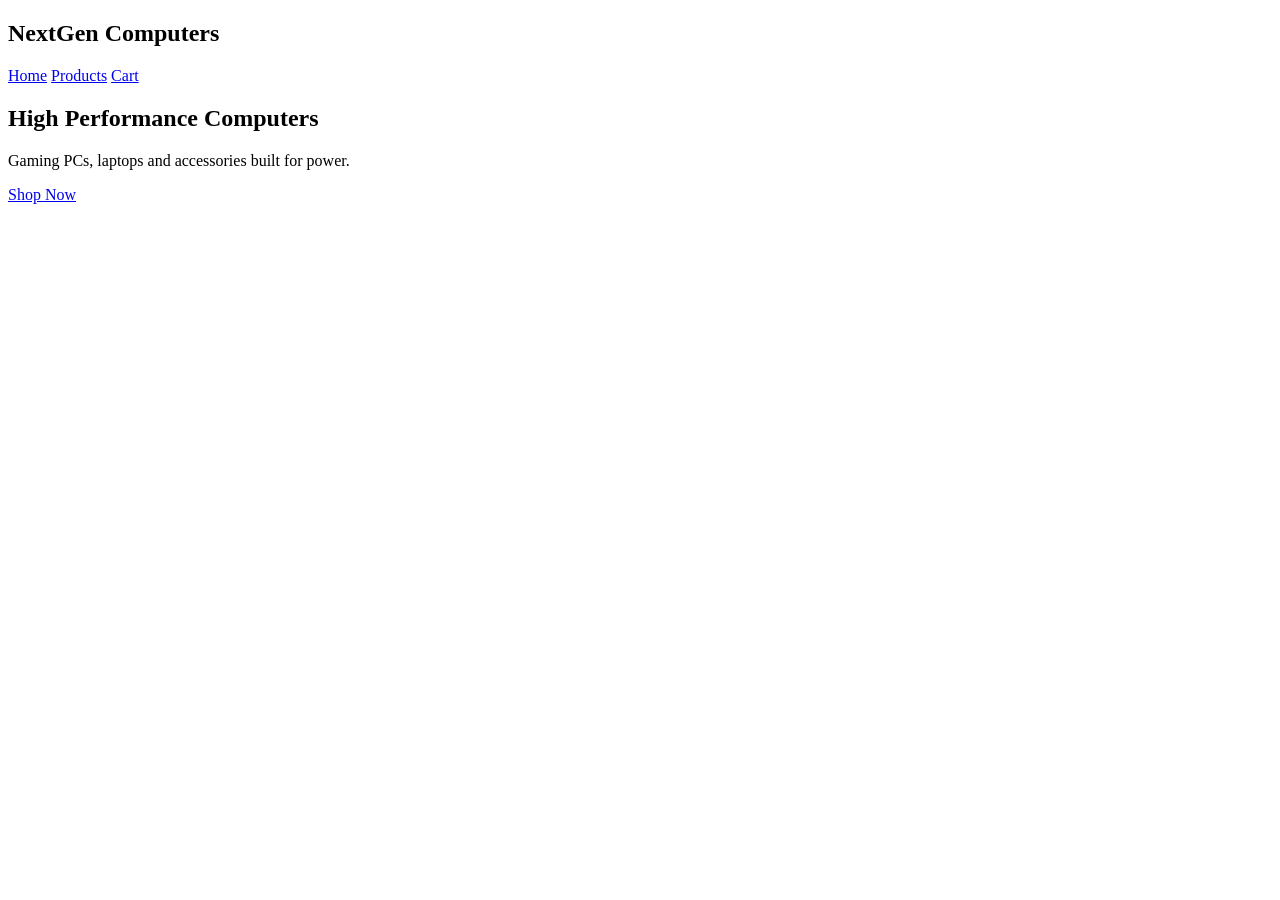
==== index.html @ c6079c11 "Added a homepage structure and files" ====
<!doctype html>
<html lang="en">
  <head>
    <meta charset="UTF-8" />
    <meta name="viewport" content="width=device-width, initial-scale=1.0" />
    <link rel="stylesheet" href="css/style.css" />
    <title>NextGen Computers</title>
  </head>
  <body>
    <nav>
      <h1>NextGen Computers</h1>
      <div>
        <a href="index.html">Home</a>
        <a href="products.html">Products</a>
        <a href="cart.html">Cart</a>
      </div>
    </nav>

    <main class="center">
      <h2>High Performance Computers</h2>
      <p>Gaming PCs, laptops and accessories built for power.</p>
      <a href="products.html" class="button">Shop Now</a>
    </main>
  </body>
</html>
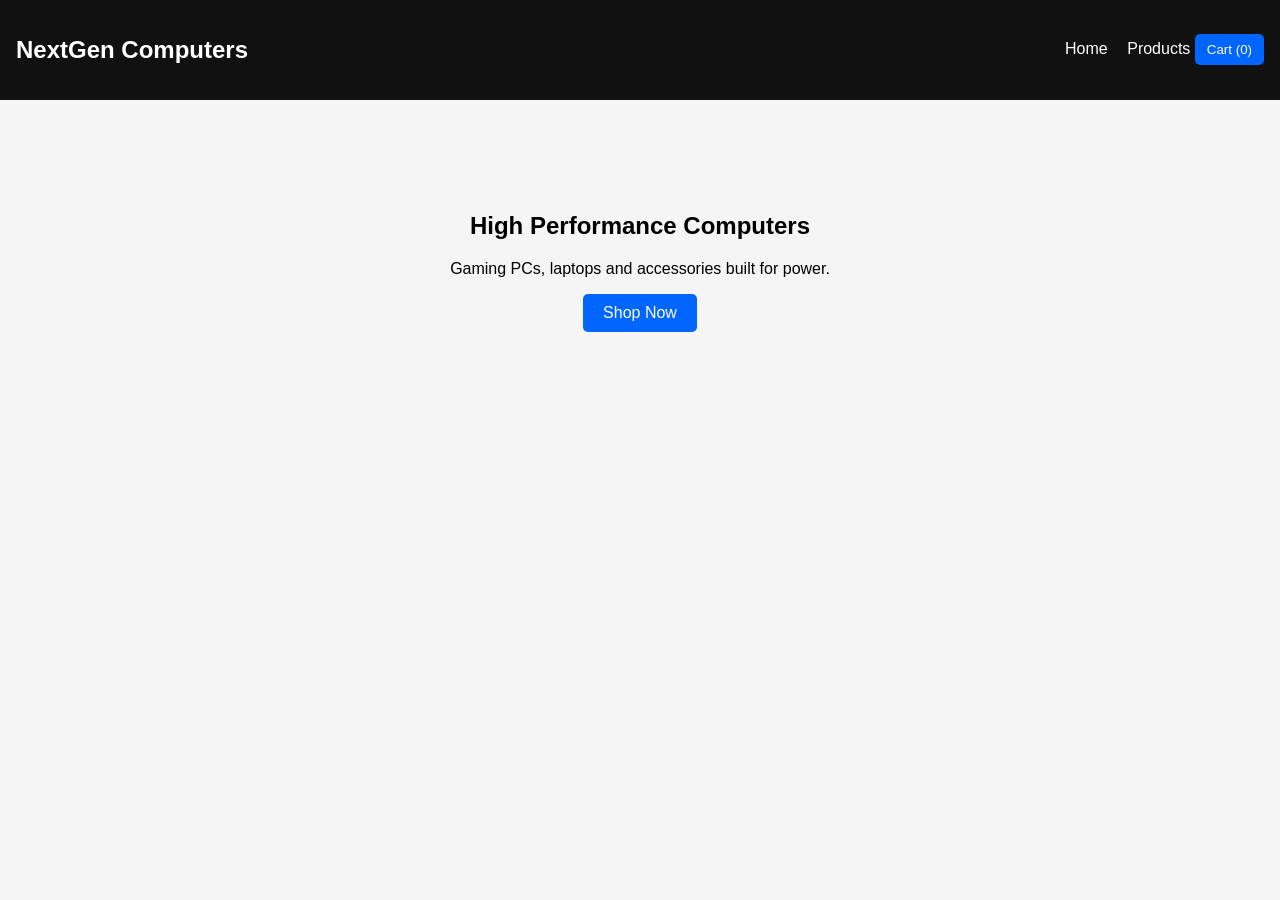
==== commit 56e3fe78: "uppdated the cart with a counter and i got it to open upp on the side and show the items" ====
--- a/index.html
+++ b/index.html
@@ -10,9 +10,14 @@
     <nav>
       <h1>NextGen Computers</h1>
       <div>
-        <a href="index.html">Home</a>
-        <a href="products.html">Products</a>
-        <a href="cart.html">Cart</a>
+        <div>
+          <a href="index.html">Home</a>
+          <a href="products.html">Products</a>
+
+          <button class="cart-button" onclick="openCart()">
+            Cart (<span id="cart-count">0</span>)
+          </button>
+        </div>
       </div>
     </nav>
 
--- a/css/style.css
+++ b/css/style.css
@@ -0,0 +1,89 @@
+body {
+  font-family: Arial, sans-serif;
+  margin: 0;
+  background-color: #f5f5f5;
+}
+
+nav {
+  background-color: #111;
+  color: white;
+  padding: 1rem;
+  display: flex;
+  justify-content: space-between;
+  align-items: center;
+}
+
+nav a {
+  color: white;
+  margin-left: 15px;
+  text-decoration: none;
+}
+
+main {
+  padding: 2rem;
+}
+
+.center {
+  text-align: center;
+  margin-top: 60px;
+}
+
+.button {
+  display: inline-block;
+  padding: 10px 20px;
+  background-color: #0066ff;
+  color: white;
+  border-radius: 5px;
+  text-decoration: none;
+}
+.product-container {
+  display: flex;
+  flex-wrap: wrap;
+  gap: 20px;
+}
+
+.product-card {
+  background: white;
+  padding: 1rem;
+  border-radius: 10px;
+  width: 250px;
+  box-shadow: 0 4px 8px rgba(0, 0, 0, 0.1);
+}
+
+.product-card h3 {
+  margin-top: 0;
+}
+
+.product-card button {
+  margin-top: 10px;
+  padding: 8px;
+  background-color: #0066ff;
+  color: white;
+  border: none;
+  border-radius: 5px;
+  cursor: pointer;
+}
+.cart-button {
+  background: #0066ff;
+  color: white;
+  border: none;
+  padding: 8px 12px;
+  border-radius: 5px;
+  cursor: pointer;
+}
+
+.cart-sidebar {
+  position: fixed;
+  right: -350px;
+  top: 0;
+  width: 350px;
+  height: 100%;
+  background: white;
+  padding: 20px;
+  box-shadow: -3px 0 10px rgba(0, 0, 0, 0.2);
+  transition: right 0.3s;
+}
+
+.cart-sidebar.active {
+  right: 0;
+}
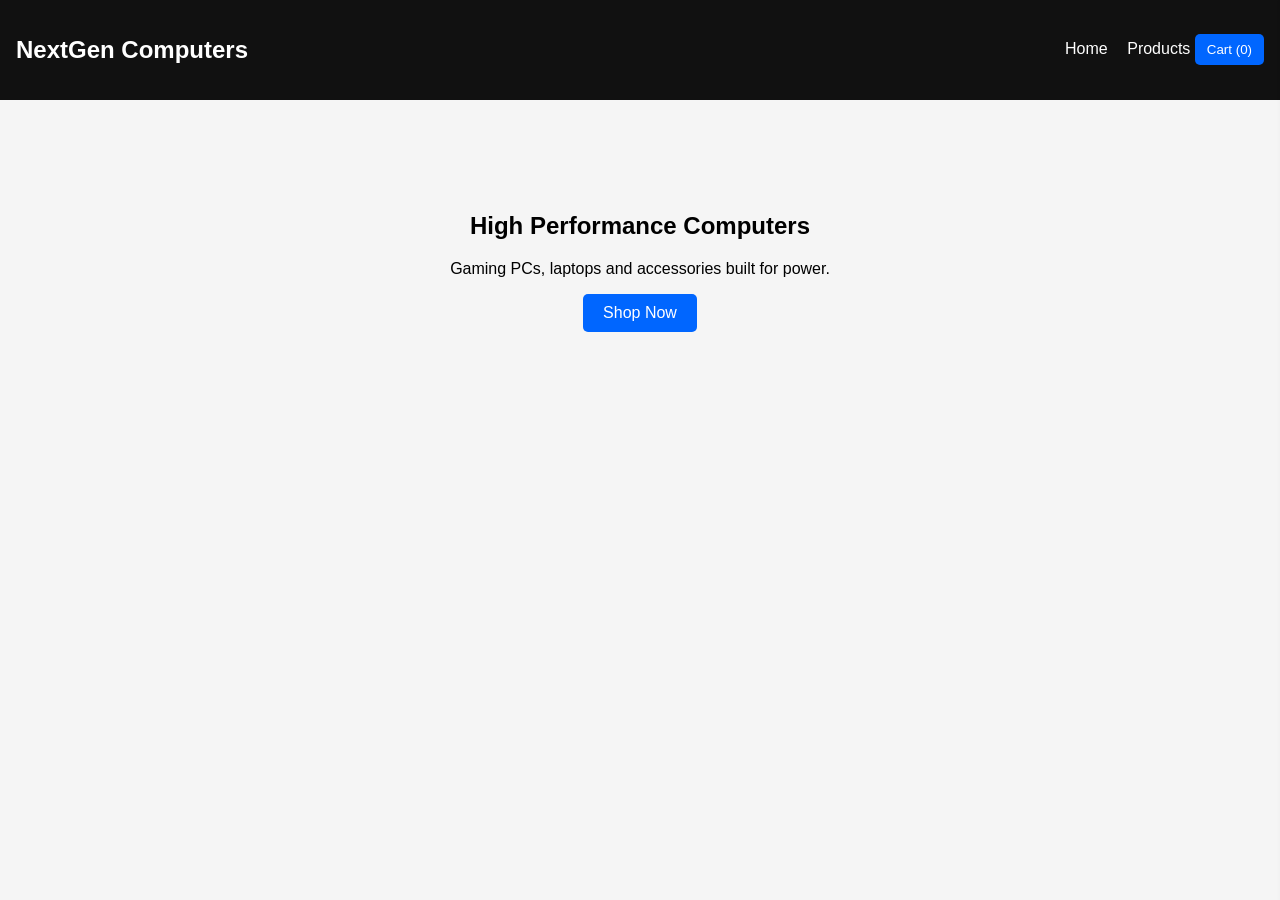
==== commit fcd6dede: "fixed the cart button on the home padge and moved it inwards so its not always visible" ====
--- a/index.html
+++ b/index.html
@@ -6,18 +6,18 @@
     <link rel="stylesheet" href="css/style.css" />
     <title>NextGen Computers</title>
   </head>
+
   <body>
     <nav>
       <h1>NextGen Computers</h1>
+
       <div>
-        <div>
-          <a href="index.html">Home</a>
-          <a href="products.html">Products</a>
+        <a href="index.html">Home</a>
+        <a href="products.html">Products</a>
 
-          <button class="cart-button" onclick="openCart()">
-            Cart (<span id="cart-count">0</span>)
-          </button>
-        </div>
+        <button class="cart-button" onclick="openCart()">
+          Cart (<span id="cart-count">0</span>)
+        </button>
       </div>
     </nav>
 
@@ -26,5 +26,19 @@
       <p>Gaming PCs, laptops and accessories built for power.</p>
       <a href="products.html" class="button">Shop Now</a>
     </main>
+
+    <div id="cart-sidebar" class="cart-sidebar">
+      <h2>Your Cart</h2>
+
+      <div id="cart-items"></div>
+
+      <p id="total-price"></p>
+
+      <button onclick="closeCart()">Close</button>
+    </div>
+
+    <script src="js/products.js"></script>
+    <script src="js/cart.js"></script>
+    <script src="js/main.js"></script>
   </body>
 </html>
--- a/css/style.css
+++ b/css/style.css
@@ -74,7 +74,7 @@
 
 .cart-sidebar {
   position: fixed;
-  right: -350px;
+  right: -400px;
   top: 0;
   width: 350px;
   height: 100%;
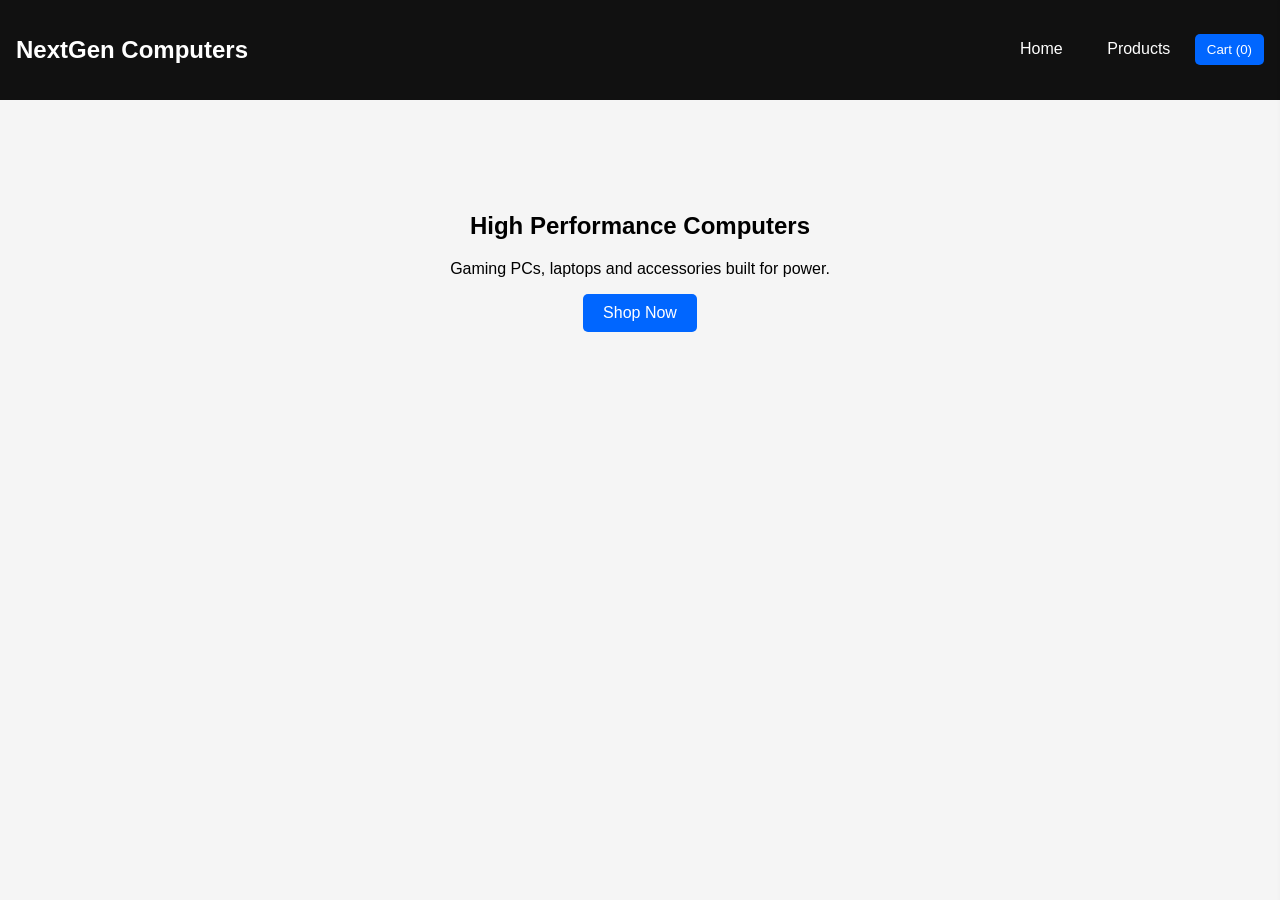
==== commit f3dc3ab4: "added comments to the code and added hover effects" ====
--- a/index.html
+++ b/index.html
@@ -8,6 +8,7 @@
   </head>
 
   <body>
+    <!-- Navigation bar -->
     <nav>
       <h1>NextGen Computers</h1>
 
@@ -27,6 +28,7 @@
       <a href="products.html" class="button">Shop Now</a>
     </main>
 
+    <!-- Cart sidebar -->
     <div id="cart-sidebar" class="cart-sidebar">
       <h2>Your Cart</h2>
 
--- a/css/style.css
+++ b/css/style.css
@@ -1,9 +1,11 @@
+/* Padge layut and background */
 body {
   font-family: Arial, sans-serif;
   margin: 0;
   background-color: #f5f5f5;
 }
 
+/* Navigation bar at the top of the site */
 nav {
   background-color: #111;
   color: white;
@@ -13,21 +15,32 @@
   align-items: center;
 }
 
+/* Links in navigation bar */
 nav a {
   color: white;
-  margin-left: 15px;
+  margin: 20px;
   text-decoration: none;
 }
+/* hover effect For links */
+a:hover {
+  background-color: lightgray;
+  padding: 0.4rem;
+  font-size: 16px;
+  border-radius: 0.3rem;
+}
 
+/* Main page content */
 main {
   padding: 2rem;
 }
 
+/* Centered homepage text */
 .center {
   text-align: center;
   margin-top: 60px;
 }
 
+/* styling for the buttons */
 .button {
   display: inline-block;
   padding: 10px 20px;
@@ -35,13 +48,21 @@
   color: white;
   border-radius: 5px;
   text-decoration: none;
+  transition: all 0.4s;
 }
+/* Hover effect for buttons */
+button:hover {
+  transform: scale(1.1);
+}
+
+/* Product grid layout */
 .product-container {
   display: flex;
   flex-wrap: wrap;
   gap: 20px;
 }
 
+/* Individual product card */
 .product-card {
   background: white;
   padding: 1rem;
@@ -54,6 +75,7 @@
   margin-top: 0;
 }
 
+/* Product card button */
 .product-card button {
   margin-top: 10px;
   padding: 8px;
@@ -63,6 +85,8 @@
   border-radius: 5px;
   cursor: pointer;
 }
+
+/* Cart button in navbar */
 .cart-button {
   background: #0066ff;
   color: white;
@@ -72,6 +96,7 @@
   cursor: pointer;
 }
 
+/* Cart sidebar (hidden by default) */
 .cart-sidebar {
   position: fixed;
   right: -400px;
@@ -84,6 +109,7 @@
   transition: right 0.3s;
 }
 
+/* Cart becomes visible when active */
 .cart-sidebar.active {
   right: 0;
 }
